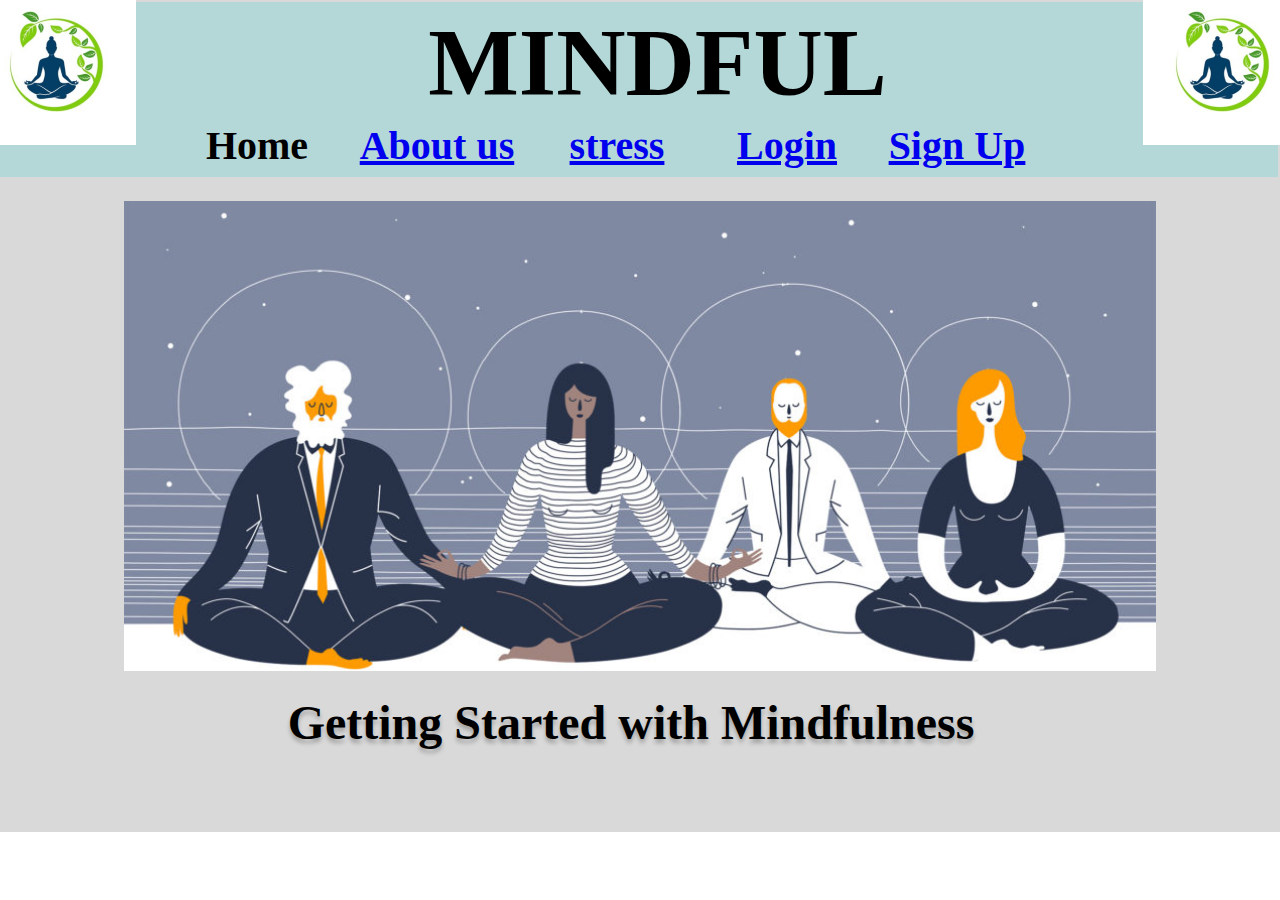
==== Assignment_2/index.html @ ec480b00 "NITI" ====
<!DOCTYPE html>
<html lang="en">
<head>
    <meta charset="UTF-8">
    <meta name="viewport" content="width=device-width, initial-scale=1.0">
    <link rel="stylesheet" href="css/index.css">
    <link rel="stylesheet" href="css/global.css">
    <title>Home</title>
</head>

<body>
    <div class="front-page">
        <div class="front-page-wrapper">
            <div class="front-page1">
                <div class="front-page-child"></div>
                <img class="meditation-mindfulness-1-1024x-icon1" alt="" src="images/9.png">
                <b class="getting-started-with-container1">
                    <p class="getting-started-with">Getting Started with Mindfulness</p>
                </b>
            </div>
        </div>
        <div class="rectangle-parent20">
            <div class="group-child46"></div>
            <div class="group-child47"></div>
            <img class="f-389306425-zasieurl3pnvnc3gpo-icon22" alt="" src="images/logo.png">
            <img class="f-389306425-zasieurl3pnvnc3gpo-icon23" alt="" src="images/logo.png">
            <b class="mindful11">MINDFUL</b>
            <b class="home11"><a href="index.html"></a>Home</b>
            <b class="login12" id="loginText"><a href="login.html">Login</a></b>
            <b class="sing-up11" id="singUpText"><a href="singup.html">Sign Up</a> </b>
            <b class="about-us11"><a href="aboutus.html">About us</a></b>
            <b class="contact11"><a href="stress.html">stress</a></b>
        </div> 
    </div>
</body>
</html>
---- Assignment_2/css/index.css ----
.meditation-mindfulness-1-1024x-icon {
    position: absolute;
    top: 214px;
    left: 128px;
    width: 1032px;
    height: 470px;
    object-fit: cover;
}

.getting-started-with {
  margin: 0;
}

.getting-started-with-container {
  position: absolute;
  top: 695px;
  left: 239px;
  display: inline-block;
  width: 801px;
  height: 117px;
  text-shadow: 0 4px 4px rgba(0, 0, 0, 0.25);
}

.group-child44,
.group-child45 {
  position: absolute;
  top: 24px;
  left: 21px;
  background-color: var(--color-paleturquoise-100);
  width: 1280px;
  height: 120px;
}

.group-child45 {
  top: 144px;
  height: 55px;
}

.f-389306425-zasieurl3pnvnc3gpo-icon20,
.f-389306425-zasieurl3pnvnc3gpo-icon21 {
  position: absolute;
  top: 0;
  left: 0;
  width: 159px;
  height: 167px;
  object-fit: cover;
  mix-blend-mode: linear-burn;
}

.f-389306425-zasieurl3pnvnc3gpo-icon21 {
  left: 1166px;
}

.mindful10 {
  position: absolute;
  top: 24px;
  left: 365px;
  font-size: var(--font-size-77xl);
  display: flex;
  font-family: var(--font-nunito);
  align-items: center;
  justify-content: center;
  width: 631px;
  height: 120px;
}
.about-us10,
.contact10,
.home10,
.login11,
.sing-up10 {
  position: absolute;
  top: 144px;
  left: 195px;
  display: inline-block;
  width: 170px;
  height: 55px;
}
.about-us10,
.contact10,
.login11,
.sing-up10 {
  left: 725px;
}
.about-us10,
.contact10,
.sing-up10 {
  left: 895px;
}
.about-us10,
.contact10 {
  left: 375px;
}
.contact10 {
  left: 555px;
}
.rectangle-parent19 {
  position: absolute;
  top: -22px;
  left: -21px;
  width: 1325px;
  height: 199px;
  font-size: var(--font-size-21xl);
  font-family: var(--font-inika);
}
.front-page-child {
  position: absolute;
  top: 0;
  left: 0;
  background-color: var(--color-gainsboro);
  width: 1280px;
  height: 832px;
}
.meditation-mindfulness-1-1024x-icon1 {
  position: absolute;
  top: calc(50% - 215px);
  left: calc(50% - 516px);
  width: 1032px;
  height: 470px;
  object-fit: cover;
}
.getting-started-with-container1 {
  position: absolute;
  top: calc(50% + 279px);
  left: calc(50% - 445px);
  display: inline-block;
  width: 872px;
  height: 73px;
  text-shadow: 0 4px 4px rgba(0, 0, 0, 0.25);
}
.front-page-item {
  position: absolute;
  top: 768px;
  left: 0;
  background-color: var(--color-gainsboro);
  width: 1280px;
  height: 64px;
}
.front-page1 {
  background-color: var(--color-white);
  overflow: hidden;
}
.front-page-wrapper,
.front-page1,
.group-child46,
.group-child47 {
  position: absolute;
  top: calc(50% - 416px);
  left: calc(50% - 640px);
  width: 1280px;
  height: 832px;
}
.group-child46,
.group-child47 {
  top: calc(50% - 75.5px);
  left: calc(50% - 641.5px);
  background-color: var(--color-paleturquoise-200);
  height: 120px;
}
.group-child47 {
  top: calc(50% + 44.5px);
  height: 55px;
}
.f-389306425-zasieurl3pnvnc3gpo-icon22,
.f-389306425-zasieurl3pnvnc3gpo-icon23 {
  position: absolute;
  top: calc(50% - 99.5px);
  left: calc(50% - 662.5px);
  width: 159px;
  height: 167px;
  object-fit: cover;
  mix-blend-mode: linear-burn;
}
.f-389306425-zasieurl3pnvnc3gpo-icon23 {
  left: calc(50% + 503.5px);
}
.mindful11 {
  position: absolute;
  top: calc(50% - 75.5px);
  left: calc(50% - 297.5px);
  font-size: var(--font-size-77xl);
  display: flex;
  font-family: var(--font-nunito);
  align-items: center;
  justify-content: center;
  width: 631px;
  height: 120px;
}
.home11 {
  position: absolute;
  top: calc(50% + 44.5px);
  left: calc(50% - 467.5px);
  display: inline-block;
  width: 170px;
  height: 55px;
}
.login12 {
  left: calc(50% + 62.5px);
  cursor: pointer;
}
.about-us11,
.contact11,
.login12,
.sing-up11 {
  position: absolute;
  top: calc(50% + 44.5px);
  display: inline-block;
  width: 170px;
  height: 55px;
}
.sing-up11 {
  left: calc(50% + 232.5px);
  cursor: pointer;
}
.about-us11,
.contact11 {
  left: calc(50% - 287.5px);
}
.contact11 {
  left: calc(50% - 107.5px);
}
.rectangle-parent20 {
  position: absolute;
  top: calc(50% - 438px);
  left: calc(50% - 663px);
  width: 1325px;
  height: 199px;
  font-size: var(--font-size-21xl);
  font-family: var(--font-inika);
}
.front-page {
  width: 100%;
  position: relative;
  background-color: var(--color-white);
  height: 832px;
  overflow: hidden;
  text-align: center;
  font-size: var(--font-size-29xl);
  color: var(--color-black);
  font-family: var(--font-montserrat-alternates);
}
---- Assignment_2/css/global.css ----
body {
  margin: 0;
  line-height: normal;
}

:root {
  /* fonts */
  --font-cabin: Cabin;
  --font-lato: Lato;
  --font-inika: Inika;
  --font-nunito: Nunito;
  --font-montagu-slab: "Montagu Slab";
  --font-inter: Inter;
  --font-merriweather: Merriweather;
  --font-domine: Domine;
  --font-montserrat-alternates: "Montserrat Alternates";

  /* font sizes */
  --font-size-17xl: 36px;
  --font-size-21xl: 40px;
  --font-size-77xl: 96px;
  --font-size-13xl: 32px;
  --font-size-5xl: 24px;
  --font-size-29xl: 48px;

  /* Colors */
  --color-gainsboro: #d9d9d9;
  --color-black: #000;
  --color-white: #fff;
  --color-gray-200: rgba(255, 255, 255, 0.5);
  --color-gray-100: rgba(0, 0, 0, 0.5);
  --color-lightskyblue: #83c2f0;
  --color-paleturquoise-100: #8fd8d8;
  --color-paleturquoise-200: rgba(143, 216, 216, 0.5);
  --color-whitesmoke: #f0f0f0;
  --color-lightgreen: #aaf59e;
  --color-moccasin: #ffe5b4;

  /* Border radiuses */
  --br-xl: 20px;
  --br-mini: 15px;
  --br-6xl: 25px;
  --br-20xl: 39px;
  --br-13xl: 32px;
  --br-5xl: 24px;
}
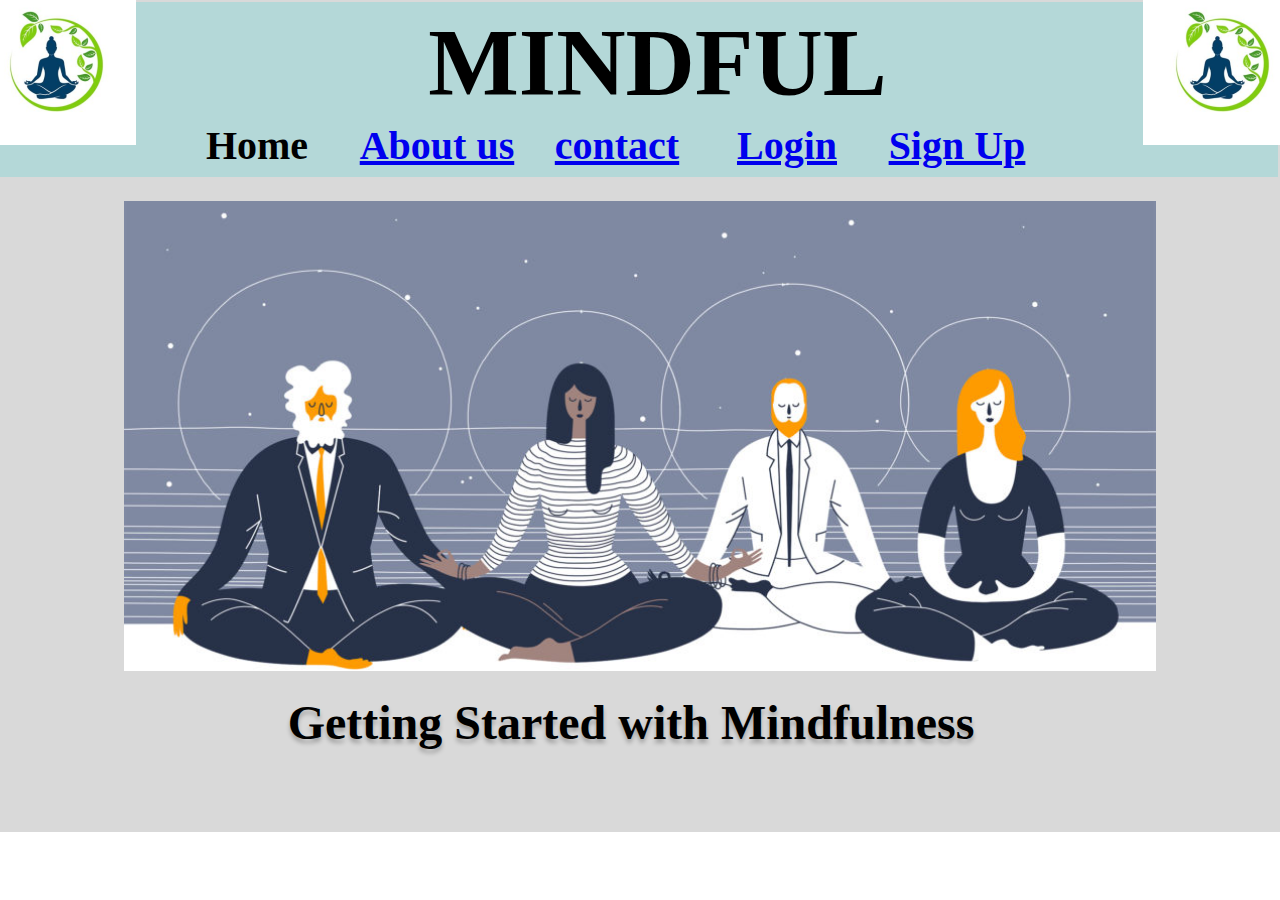
==== commit aed17620: "final git" ====
--- a/Assignment_2/index.html
+++ b/Assignment_2/index.html
@@ -13,7 +13,7 @@
         <div class="front-page-wrapper">
             <div class="front-page1">
                 <div class="front-page-child"></div>
-                <img class="meditation-mindfulness-1-1024x-icon1" alt="" src="images/9.png">
+                <img class="meditation-icon1" alt="" src="images/9.png">
                 <b class="getting-started-with-container1">
                     <p class="getting-started-with">Getting Started with Mindfulness</p>
                 </b>
@@ -22,14 +22,14 @@
         <div class="rectangle-parent20">
             <div class="group-child46"></div>
             <div class="group-child47"></div>
-            <img class="f-389306425-zasieurl3pnvnc3gpo-icon22" alt="" src="images/logo.png">
-            <img class="f-389306425-zasieurl3pnvnc3gpo-icon23" alt="" src="images/logo.png">
+            <img class="logo-icon22" alt="" src="images/logo.png">
+            <img class="logo-icon23" alt="" src="images/logo.png">
             <b class="mindful11">MINDFUL</b>
             <b class="home11"><a href="index.html"></a>Home</b>
             <b class="login12" id="loginText"><a href="login.html">Login</a></b>
-            <b class="sing-up11" id="singUpText"><a href="singup.html">Sign Up</a> </b>
-            <b class="about-us11"><a href="aboutus.html">About us</a></b>
-            <b class="contact11"><a href="stress.html">stress</a></b>
+            <b class="sing-up11" id="signUpText"><a href="signup.html">Sign Up</a> </b>
+            <b class="about-us11"><a href="choice.html">About us</a></b>
+            <b class="contact11"><a href="contact.html">contact</a></b>
         </div> 
     </div>
 </body>
--- a/Assignment_2/css/index.css
+++ b/Assignment_2/css/index.css
@@ -36,7 +36,7 @@
   height: 55px;
 }
 
-.f-389306425-zasieurl3pnvnc3gpo-icon20,
+.logo-icon22,
 .f-389306425-zasieurl3pnvnc3gpo-icon21 {
   position: absolute;
   top: 0;
@@ -110,7 +110,7 @@
   width: 1280px;
   height: 832px;
 }
-.meditation-mindfulness-1-1024x-icon1 {
+.meditation-icon1 {
   position: absolute;
   top: calc(50% - 215px);
   left: calc(50% - 516px);
@@ -160,8 +160,8 @@
   top: calc(50% + 44.5px);
   height: 55px;
 }
-.f-389306425-zasieurl3pnvnc3gpo-icon22,
-.f-389306425-zasieurl3pnvnc3gpo-icon23 {
+.logo-icon22,
+.logo-icon23 {
   position: absolute;
   top: calc(50% - 99.5px);
   left: calc(50% - 662.5px);
@@ -170,7 +170,7 @@
   object-fit: cover;
   mix-blend-mode: linear-burn;
 }
-.f-389306425-zasieurl3pnvnc3gpo-icon23 {
+.logo-icon23 {
   left: calc(50% + 503.5px);
 }
 .mindful11 {
